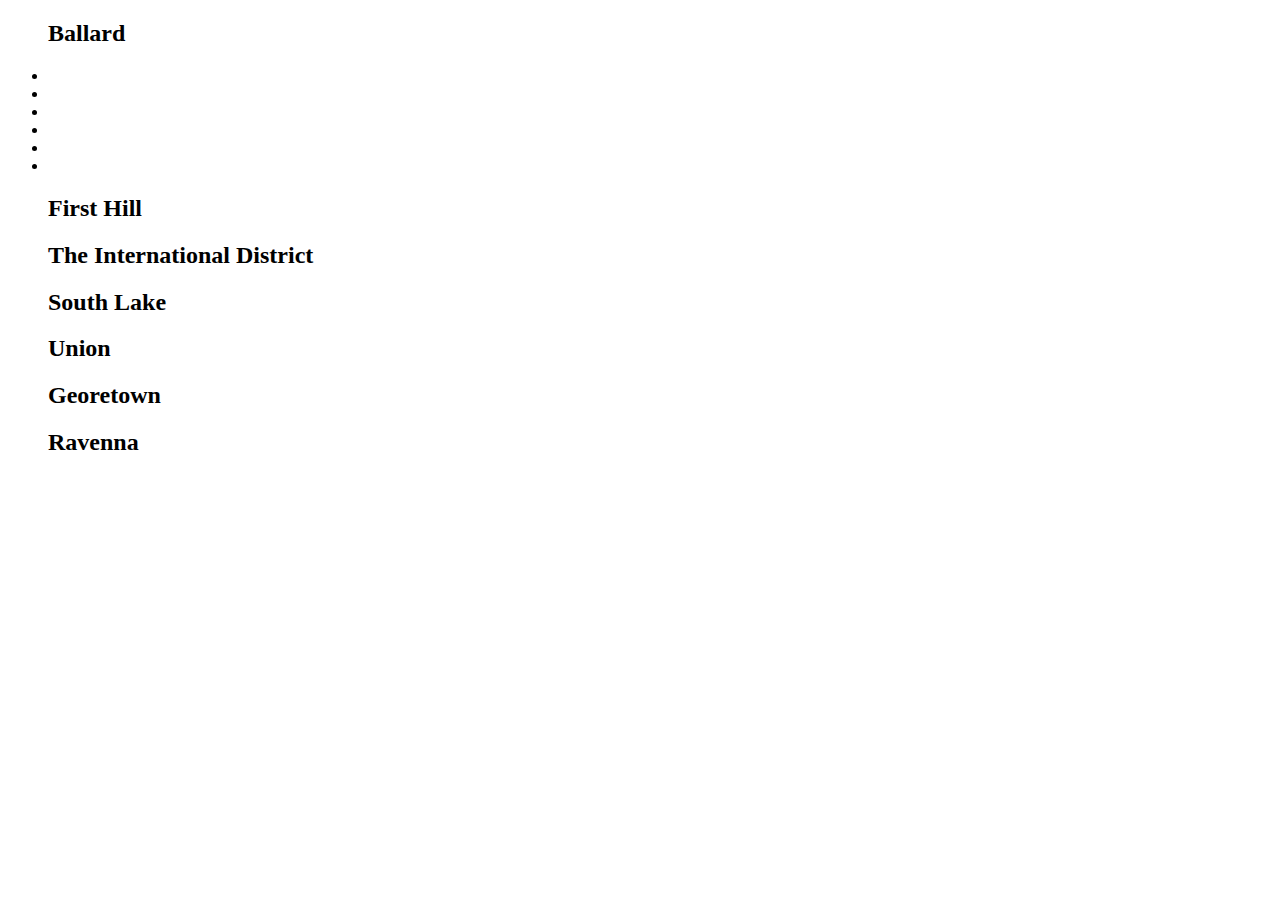
==== sales-data.html @ fc78ea79 "Raddle my frame" ====
<!DOCTYPE html>
<html>
  <head>
    <meta charset="utf-8">
    <title>Pizza Odyssey</title>
  </head>
  <body>

    <ul id="place"><h2 class="placeclick" onclick="listy1()">Ballard</h2>
      <li></li>
      <li></li>
      <li></li>
      <li></li>
      <li></li>
      <li></li>
    </ul>
    <ul id="place"><h2 class="placeclick" onclick="listy2()">First Hill</h2></ul>
    <ul id="place"><h2 class="placeclick" onclick="listy3()">The International District</h2></ul>
    <ul id="place"><h2 class="placeclick" onclick="listy4()">South Lake</h2></ul>
    <ul id="place"><h2 class="placeclick" onclick="listy5()">Union</h2></ul>
    <ul id="place"><h2 class="placeclick" onclick="listy6()">Georetown</h2></ul>
    <ul id="place"><h2 class="placeclick" onclick="listy7()">Ravenna</h2></ul>


    <table>
      <tr></tr>
      <tr></tr>
      <tr></tr>
      <tr></tr>
      <tr></tr>
      <tr></tr>
    </table>

    <script type="text/javascript" src="sales-apps.js">
    </script>
  </body>
</html>
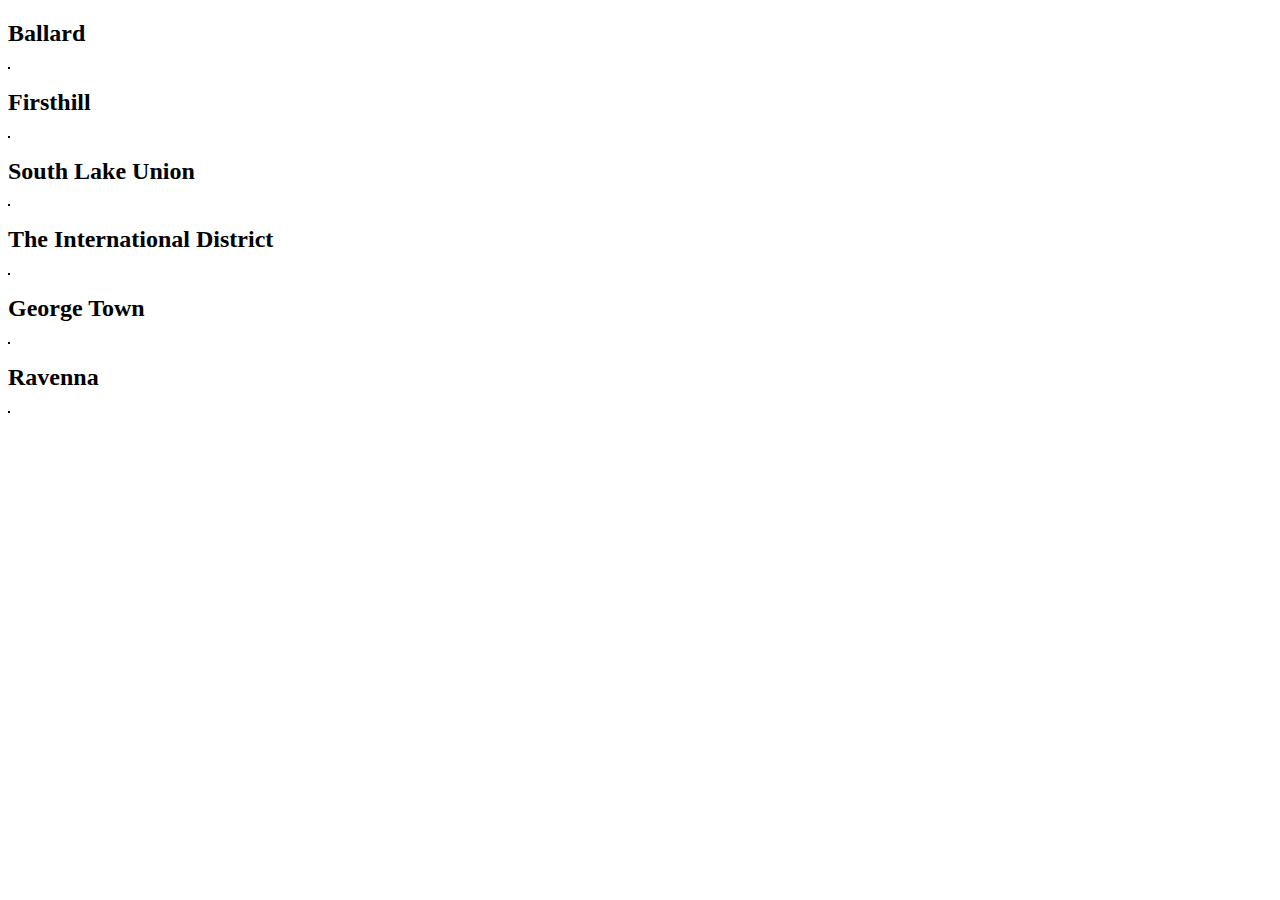
==== commit c0970dd2: "a large revision" ====
--- a/sales-data.html
+++ b/sales-data.html
@@ -3,33 +3,42 @@
   <head>
     <meta charset="utf-8">
     <title>Pizza Odyssey</title>
+    <link rel="stylesheet" href="style.css" >
   </head>
   <body>
+    <h2>Ballard</h2>
+    <table id="ballard">
 
-    <ul id="place"><h2 class="placeclick" onclick="listy1()">Ballard</h2>
-      <li></li>
-      <li></li>
-      <li></li>
-      <li></li>
-      <li></li>
-      <li></li>
-    </ul>
-    <ul id="place"><h2 class="placeclick" onclick="listy2()">First Hill</h2></ul>
-    <ul id="place"><h2 class="placeclick" onclick="listy3()">The International District</h2></ul>
-    <ul id="place"><h2 class="placeclick" onclick="listy4()">South Lake</h2></ul>
-    <ul id="place"><h2 class="placeclick" onclick="listy5()">Union</h2></ul>
-    <ul id="place"><h2 class="placeclick" onclick="listy6()">Georetown</h2></ul>
-    <ul id="place"><h2 class="placeclick" onclick="listy7()">Ravenna</h2></ul>
+    </table>
 
 
-    <table>
-      <tr></tr>
-      <tr></tr>
-      <tr></tr>
-      <tr></tr>
-      <tr></tr>
-      <tr></tr>
+    <h2>Firsthill</h2>
+    <table id="firsthill">
+
     </table>
+
+
+    <h2>South Lake Union</h2>
+    <table id="southlakeunion">
+
+    </table>
+
+
+    <h2>The International District</h2>
+    <table id="theinternationaldistrict">
+
+    </table>
+    <h2>George Town</h2>
+    <table id="georgetown">
+
+    </table>
+
+
+    <h2>Ravenna</h2>
+    <table id="ravenna">
+
+    </table>
+    
 
     <script type="text/javascript" src="sales-apps.js">
     </script>
--- a/style.css
+++ b/style.css
@@ -0,0 +1,5 @@
+
+
+table, th, td {
+   border: 1px solid black;
+}
